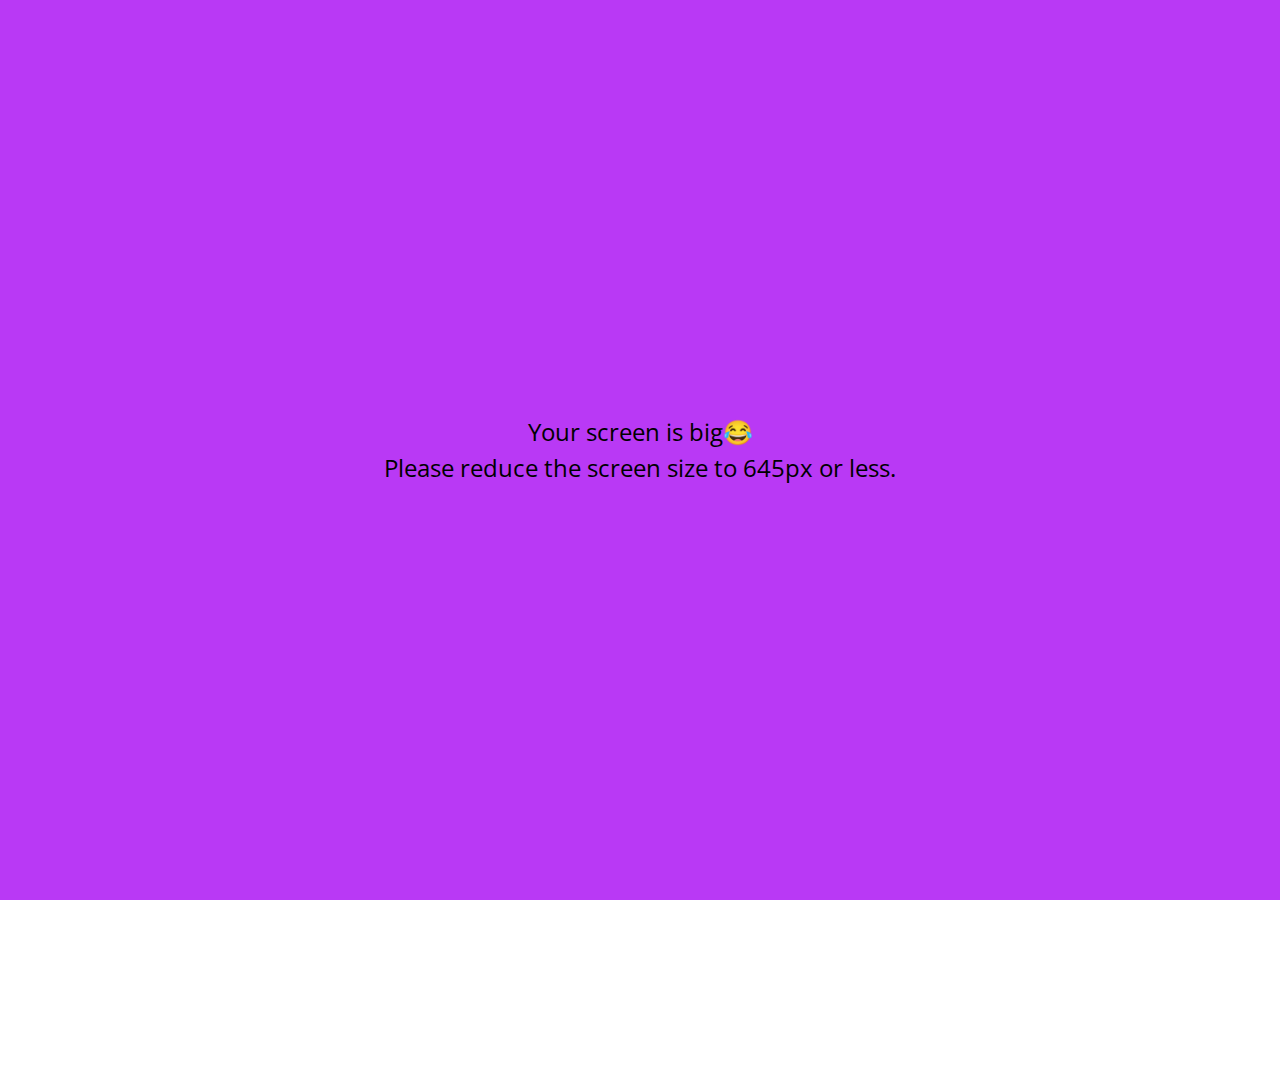
==== chats.html @ 9ef521af "New Version of KAKAO CLONE" ====
<!DOCTYPE html>
<html lang="en">
  <head>
    <link rel="stylesheet" href="css/styles.css" />
    <meta charset="UTF-8" />
    <meta name="viewport" content="width=device-width, initial-scale=1.0" />
    <title>chats</title>
  </head>
  <body>
    <div class="status-bar">
      <div class="status-bar__column">
        <span>No Service</span>
        <i class="fas fa-wifi"></i>
      </div>
      <div class="status-bar__column">
        <span>18:43</span>
      </div>
      <div class="status-bar__column">
        <span>11%</span>
        <i class="fas fa-battery-full fa-lg"></i>
        <i class="fas fa-bolt fa-xs"></i>
      </div>
    </div>

    <header class="top-bar">
      <h1>Chats</h1>
      <div class="top-bar__icons">
        <span><i class="fas fa-search fa-2x"></i></span>
        <span><i class="far fa-comment-dots fa-2x"></i></span>
        <span><i class="fas fa-music fa-2x"></i></span>
        <span
          ><a href="setting.html"><i class="fas fa-cog fa-2x"></i></a
        ></span>
      </div>
    </header>

    <main class="main-screen">
      <div class="user-component">
        <div class="user-component__column">
          <img
            src="[data-uri]"
            class="user-component__avatar"
          />
          <div class="user-component__text">
            <h4 class="user-component__title">Crush</h4>
            <h6 class="user-component__subtitle">지금 뭐해 자니? 밖이야?</h6>
          </div>
        </div>
        <div class="user-component__column">
          <span class="user-component__time">21:22</span>
          <div class="badge">1</div>
        </div>
      </div>
      <div class="user-component">
        <div class="user-component__column">
          <img
            src="https://image.chosun.com/sitedata/image/202004/01/2020040105397_0.jpg"
            class="user-component__avatar"
          />
          <div class="user-component__text">
            <h4 class="user-component__title">수현</h4>
            <h6 class="user-component__subtitle">
              비긴어게인 코리아 무한재생ㅋㅋ
            </h6>
          </div>
        </div>
        <div class="user-component__column">
          <span class="user-component__time">20:18</span>
          <div class="badge">5</div>
        </div>
      </div>
    </main>

    <!-- nav>ul>li*4>a -->
    <nav class="bottom-nav">
      <ul class="bottom-nav__list">
        <li class="bottom-nav__list__btn">
          <a href="friends.html">
            <i class="far fa-user fa-2x"></i>
            <span>프렌즈</span></a
          >
        </li>
        <li class="bottom-nav__list__btn">
          <a href="chats.html">
            <span class="bottom-nav__noti badge">1</span>
            <i class="fas fa-comment fa-2x"></i>
            <span>채팅</span></a
          >
        </li>
        <li class="bottom-nav__list__btn">
          <a href="find.html"
            ><i class="fas fa-search fa-2x"></i><span>검색</span></a
          >
        </li>
        <li class="bottom-nav__list__btn">
          <a href="more.html">
            <div class="bottom-nav__noti point"></div>
            <i class="fas fa-ellipsis-h fa-2x"></i><span>더보기</span></a
          >
        </li>
      </ul>
    </nav>

    <div id="no-mobile">
      <span
        >Your screen is big😂 <br />Please reduce the screen size to 645px or
        less.</span
      >
    </div>

    <script
      src="https://kit.fontawesome.com/6478f529f2.js"
      crossorigin="anonymous"
    ></script>
  </body>
</html>
---- css/styles.css ----
@import url("https://fonts.googleapis.com/css2?family=Open+Sans:wght@400;600&display=swap");
@import "reset.css";
@import "variables.css";

/* Components */
@import "components/status-bar.css";
@import "components/no-mobile.css";
@import "components/bottom-nav.css";
@import "components/top-bar.css";
@import "components/user-component.css";
@import "components/badge.css";
@import "components/icon-row.css";
@import "components/alt-top-bar.css";

/* Screens */
@import "screens/login.css";
@import "screens/friends.css";
@import "screens/find.css";
@import "screens/more.css";
@import "screens/setting.css";

body {
  font-family: "Open Sans", sans-serif;
  width: 100vw;
  height: 120vh;
}
.main-screen {
  padding: 0px var(--horizontal-space);
}
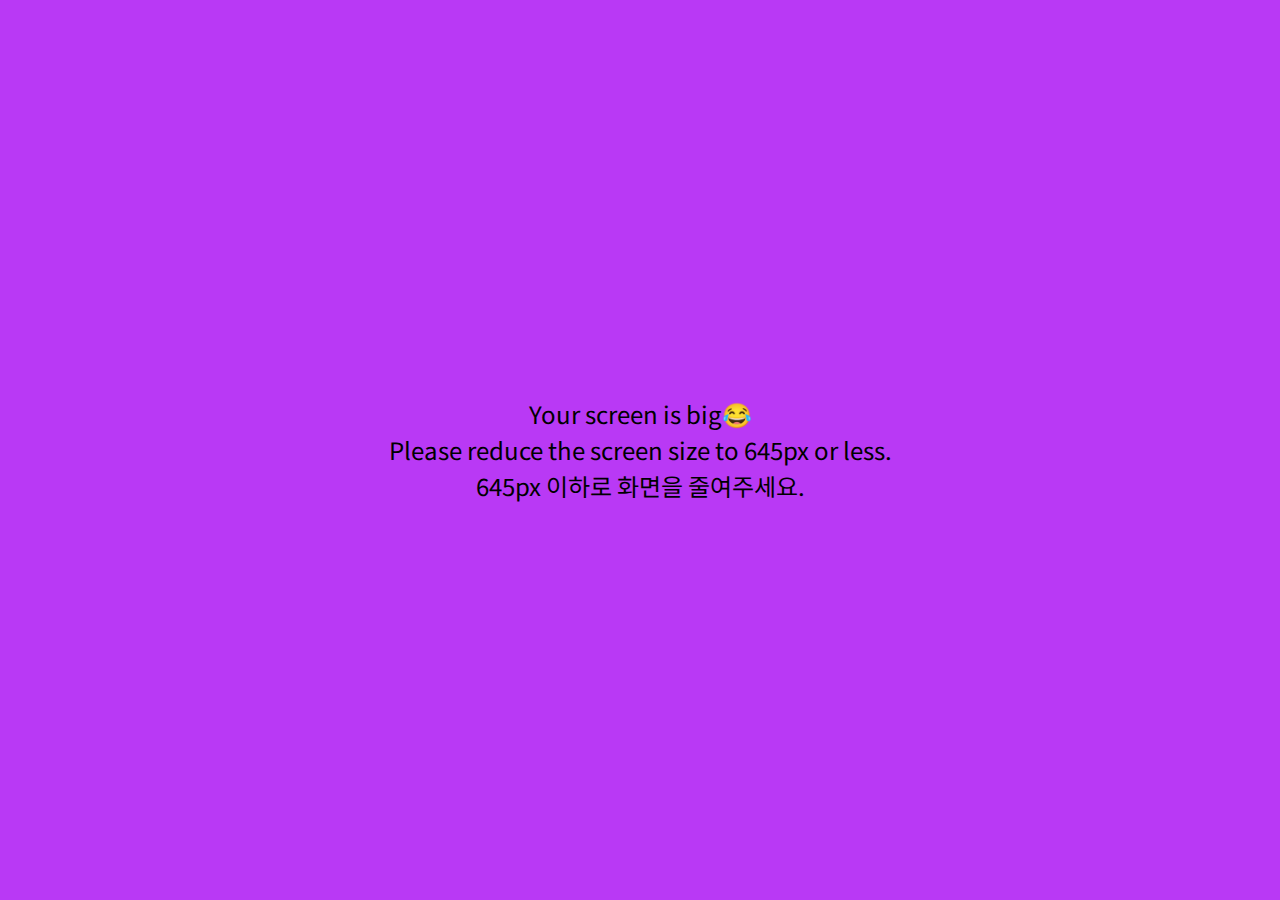
==== commit 9bdf63f0: "media query fixed" ====
--- a/chats.html
+++ b/chats.html
@@ -35,22 +35,24 @@
     </header>
 
     <main class="main-screen">
-      <div class="user-component">
-        <div class="user-component__column">
-          <img
-            src="[data-uri]"
-            class="user-component__avatar"
-          />
-          <div class="user-component__text">
-            <h4 class="user-component__title">Crush</h4>
-            <h6 class="user-component__subtitle">지금 뭐해 자니? 밖이야?</h6>
+      <a href="chat.html">
+        <div class="user-component">
+          <div class="user-component__column">
+            <img
+              src="[data-uri]"
+              class="user-component__avatar"
+            />
+            <div class="user-component__text">
+              <h4 class="user-component__title">Crush</h4>
+              <h6 class="user-component__subtitle">지금 뭐해 자니? 밖이야?</h6>
+            </div>
+          </div>
+          <div class="user-component__column">
+            <span class="user-component__time">21:22</span>
+            <div class="badge badge-fixed">1</div>
           </div>
         </div>
-        <div class="user-component__column">
-          <span class="user-component__time">21:22</span>
-          <div class="badge">1</div>
-        </div>
-      </div>
+      </a>
       <div class="user-component">
         <div class="user-component__column">
           <img
@@ -66,7 +68,7 @@
         </div>
         <div class="user-component__column">
           <span class="user-component__time">20:18</span>
-          <div class="badge">5</div>
+          <div class="badge badge-fixed">5</div>
         </div>
       </div>
     </main>
@@ -104,7 +106,8 @@
     <div id="no-mobile">
       <span
         >Your screen is big😂 <br />Please reduce the screen size to 645px or
-        less.</span
+        less. <br />
+        645px 이하로 화면을 줄여주세요.</span
       >
     </div>
 
--- a/css/styles.css
+++ b/css/styles.css
@@ -1,4 +1,4 @@
-@import url("https://fonts.googleapis.com/css2?family=Open+Sans:wght@400;600&display=swap");
+@import url("https://fonts.googleapis.com/css2?family=Noto+Sans+KR:wght@400;700&display=swap");
 @import "reset.css";
 @import "variables.css";
 
@@ -18,12 +18,14 @@
 @import "screens/find.css";
 @import "screens/more.css";
 @import "screens/setting.css";
+@import "screens/chat.css";
 
 body {
-  font-family: "Open Sans", sans-serif;
+  font-family: "Noto Sans KR", sans-serif;
   width: 100vw;
-  height: 120vh;
+  height: 100vh;
 }
 .main-screen {
   padding: 0px var(--horizontal-space);
+  margin-top: 120px;
 }
